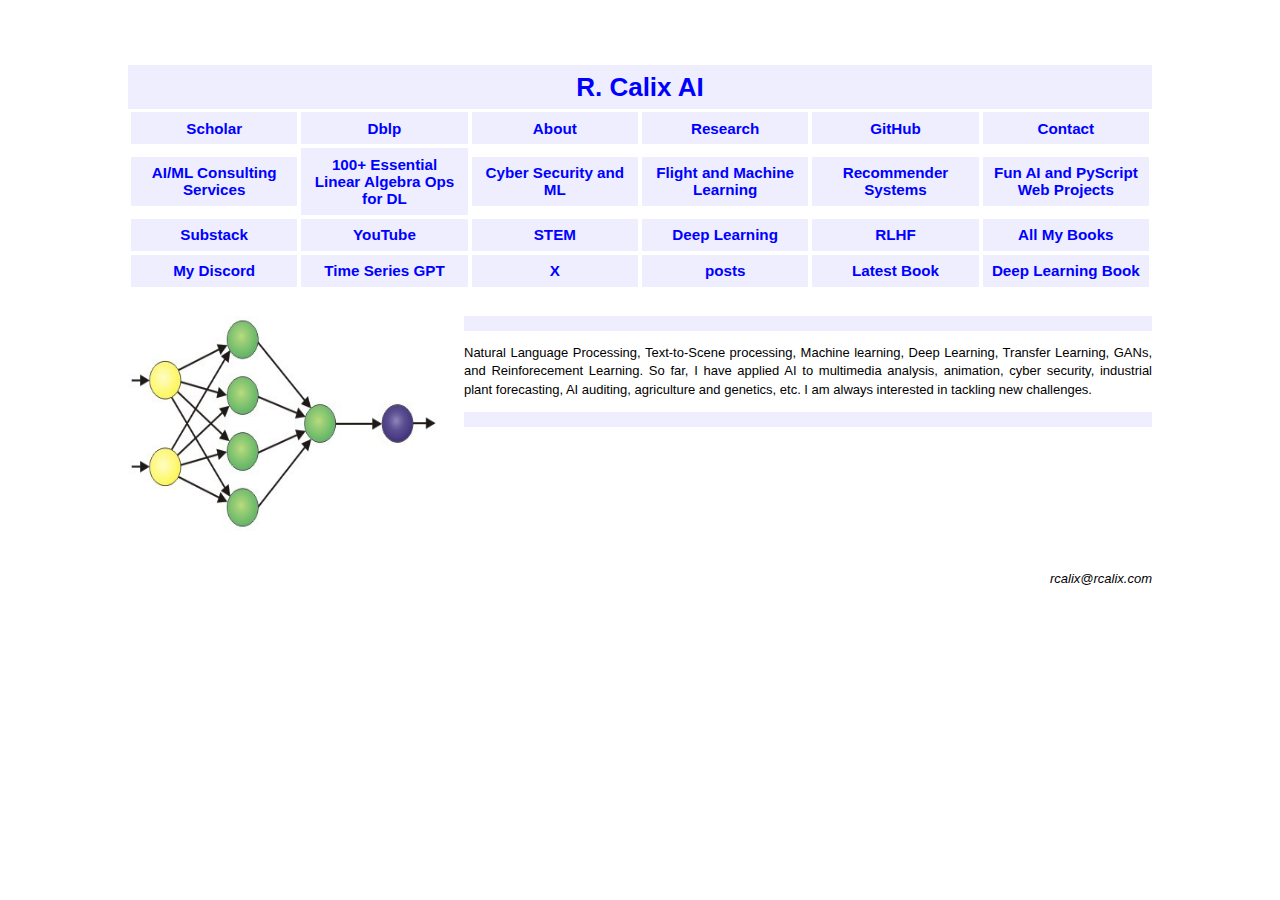
==== index.html @ 0518a7bb "Update index.html" ====
<html>
<head><meta charset="utf-8">
	<link href="styleT.css" rel="stylesheet" type="text/css" />
	<title>RCalix AI</title>
</head>
<body><!-- - - - - - - - - - - - - - - - - - - - - - - - - - - - - - - - - - - -->
	<h1><center><a href="https://www.rcalix.com">R. Calix AI</a></center></h1>

<table id="nav">
	<tbody>
		<tr>
			<td>
			<h3><a href="https://scholar.google.com/citations?hl=en&user=TiKVs6AAAAAJ">Scholar</a></h3>
			</td>
			<td>
			<h3><a href="https://dblp.org/pers/hd/c/Calix:Ricardo_A=">Dblp</a></h3>
			</td>
			
			<td>
			<h3><a href="https://www.linkedin.com/in/ricardo-calix-phd">About</a></h3>
			</td>
			<td>
                          <h3><a href="https://github.com/rcalix1/ResearchPage#readme">Research</a></h3>
				
			</td>
			<td>
			<h3><a href="https://github.com/rcalix1">GitHub</a></h3>
			</td>
			<td>
			<h3><a href="https://rcalix1.github.io/RCalixAI/contact.html">Contact</a></h3>
			</td>
		</tr>
		<tr>
			<td>
			<h3><a href="https://rcalix1.github.io/RCalixAI/contact.html"> AI/ML Consulting Services</a></h3>
		
			</td>
			<td>
			<h3><a href="https://github.com/rcalix1/100PlusEssentialLinearAlgebraOperationsForDeepLearning">100+ Essential Linear Algebra
			       Ops for DL </a> </h3>
			
			</td>
			
			
			 <td>
			<h3><a href="https://rcalix1.github.io/CyberSecurityAndMachineLearning/FirstEdition/index.html">Cyber Security and ML</a> </h3>
			
			</td>
			<td>
			<h3><a href="https://github.com/rcalix1/FlyAI-TK">Flight and Machine Learning</a></h3>
			</td>
			<td>
			 <h3><a href="https://www.galacticbackwater.com/theAIhub/index.html">Recommender Systems</a></h3>
			</td>
			<td>
			      <h3><a href="https://rcalix1.github.io/Build-Fun-AI-Projects-that-Run-on-the-Web/"> Fun AI and PyScript Web Projects </a></h3>
			</td>
			
		</tr>
		<tr>
			
			<td>
			     <h3><a href="https://ricardocalix.substack.com">Substack</a></h3>
			</td>
			<td>
			<h3><a href="https://www.youtube.com/channel/UCKRgi-HJDEq0a3nhlG2nQvg">YouTube</a></h3>
			</td>
                        <td>
			        <h3><a href="https://rcalix1.github.io/STEM/">STEM</a></h3>
			</td>
			<td>
			  <h3><a href="https://rcalix1.github.io/DeepLearningAlgorithms/SecondEdition/index.html">Deep Learning</a></h3>
			</td>

                        <td>
				
				   <h3><a href="https://github.com/rcalix1/RLHF">  RLHF </a></h3>
			</td>
                        
			<td>
		        <h3><a href="https://www.amazon.com/s?i=stripbooks&amp;rh=p_27%3ARicardo+A+Calix&amp;s=relevancerank&amp;text=Ricardo+A+Calix&amp;ref=dp_byline_sr_book_1">All My Books</a></h3>
			
			</td>
		</tr>
		
		<tr>
			
			<td>
			     <h3><a href="https://discord.gg/hfyNnuv4">My Discord</a></h3>
			</td>
			<td>
			<h3><a href="https://github.com/rcalix1/TimeSeriesAnalysis">Time Series GPT</a></h3>
			</td>
                        <td>
			        <h3><a href="https://x.com/rcalix156459">X</a></h3>
			</td>
			<td>
			  <h3><a href="https://www.linkedin.com/in/ricardo-calix-phd/recent-activity/all/">posts</a></h3>
			</td>
			<td>
			        <h3><a href="https://www.amazon.com/Essential-Linear-Algebra-Operations-Learning/dp/B0D5WJLQ8F/ref=sr_1_1?dib=eyJ2IjoiMSJ9.NIugvsoxaGVnAH9Zo95mJgz5Ruup19fJ-aVBJqKn5pds8vlbAI3XgXTCtY5RHSc_-FHWoOfECppJsxsVvgNxPk0wtfcGAaJf-uLzY30e6uI7kx5wmho0_JFa2jMvnHs_.CjOcc2k3tqzYtdz5u-HX2XVBaWgG4s19yxQZFdODyg0&dib_tag=se&qid=1723319123&refinements=p_27%3ARicardo+A+Calix&s=books&sr=1-1&text=Ricardo+A+Calix">Latest Book</a></h3>
			</td>
			<td>
			  <h3><a href="https://www.amazon.com/Deep-Learning-Algorithms-PyTorch-GPTs/dp/B0CQYLGVYD/ref=sr_1_3?dib=eyJ2IjoiMSJ9.NIugvsoxaGVnAH9Zo95mJgz5Ruup19fJ-aVBJqKn5pds8vlbAI3XgXTCtY5RHSc_-FHWoOfECppJsxsVvgNxPk0wtfcGAaJf-uLzY30e6uI7kx5wmho0_JFa2jMvnHs_.CjOcc2k3tqzYtdz5u-HX2XVBaWgG4s19yxQZFdODyg0&dib_tag=se&qid=1723319123&refinements=p_27%3ARicardo+A+Calix&s=books&sr=1-3&text=Ricardo+A+Calix">Deep Learning Book</a></h3>
			</td>

                       
                        
			
		</tr>
			
		
		
	</tbody>
</table>
<!-- - - - - - - - - - - - - - - - - - - - - - - - - - - - - - - - - - - -->






<div class="item">
<div class="pic"><img src="images/ann.jpg" style="border-width: 0px; border-style: solid; width: 311px; height: 215px;" /></div>

<div class="txt">
<h3><a href="" name=""></a></h3>

<p><em></em></p>
<p>Natural Language Processing, Text-to-Scene processing, Machine learning, Deep Learning, Transfer Learning, GANs, and Reinforecement Learning. So far, I have applied AI to 
	multimedia analysis, animation, cyber security, industrial plant forecasting, AI auditing, agriculture and genetics, etc. I am always interested in tackling 
	new challenges. </p>
	
<h3><a href="" name=""></a></h3>
</div>
</div>





<!------------------------------------------------------------------------>

<hr />
<p style="text-align:right"><i>rcalix@rcalix.com </i></p>
</div>
</body>
</html>
---- styleT.css ----
/*---------------------------------------------------------------------------*/

a:link    { color:#0000FF; text-decoration: none; }
a:visited { color:#2200AA; text-decoration: none; }
a:hover   { color:#AA0000; text-decoration: underline; }
a:active  { color:#FF0000; text-decoration: underline; }

body {
    margin-left:   10%;
    margin-right:  10%;
    margin-top:    5em;
    margin-bottom: 5em;
    font-family: "Lucida Grande", "Verdana", "Arial", sans-serif;
    font-size: small;
    line-height: 140%;
}

table {
    font-size: small;
}

hr {
    clear: both;
    border-style: none;
}

p {
    text-align: justify;
}

code, pre {
  font-family: "Lucida Sans Typewriter", "Courier New", monospace;
}

/*---------------------------------------------------------------------------*/

h1, h2, h3, h4, h5 {
    margin:  0px;
    padding: 0.5em;
    background-color: #EEF;
}

h1 {
    clear: both;
}

/*---------------------------------------------------------------------------*/
/* Lists of items each with a picture and text                               */

div.item {
    clear: both;
}

div.pic {
    float: left;
    width: 320px;
    margin-bottom: 2em;
}

div.txt {
    margin-left: 336px;
}

/*---------------------------------------------------------------------------*/
/* Navigation table                                                          */

#nav {
    clear: both;
    width: 100%;
    margin-bottom: 2em;
}

#nav td {
    text-align: center;
    width: 13%;
}

/*---------------------------------------------------------------------------*/
/* Calender table                                                            */

table.calendar {
  margin-left:  auto;
  margin-right: auto;
}

td.lec {
  width:  8em;
  height: 8em;
  border-color: white;
  border-width: 2px;
  border-style: solid;
  vertical-align: top;
  background: #CFC;
}

td.fin {
  width:  8em;
  height: 8em;
  border-color: white;
  border-width: 2px;
  border-style: solid;
  vertical-align: top;
  background: #FFC;
}

td.hol {
  width:  8em;
  height: 8em;
  border-color: white;
  border-width: 2px;
  border-style: solid;
  vertical-align: top;
  color:      #FFF;
  background: #FCC;
}

td.off {
  width:  8em;
  height: 8em;
  border-color: white;
  border-width: 2px;
  border-style: solid;
  vertical-align: top;
  color:      #FFF;
  background: #DDD;
}

.center {
    display: block;
    margin-left: auto;
    margin-right: auto;
    width: 50%;
}
/*---------------------------------------------------------------------------*/
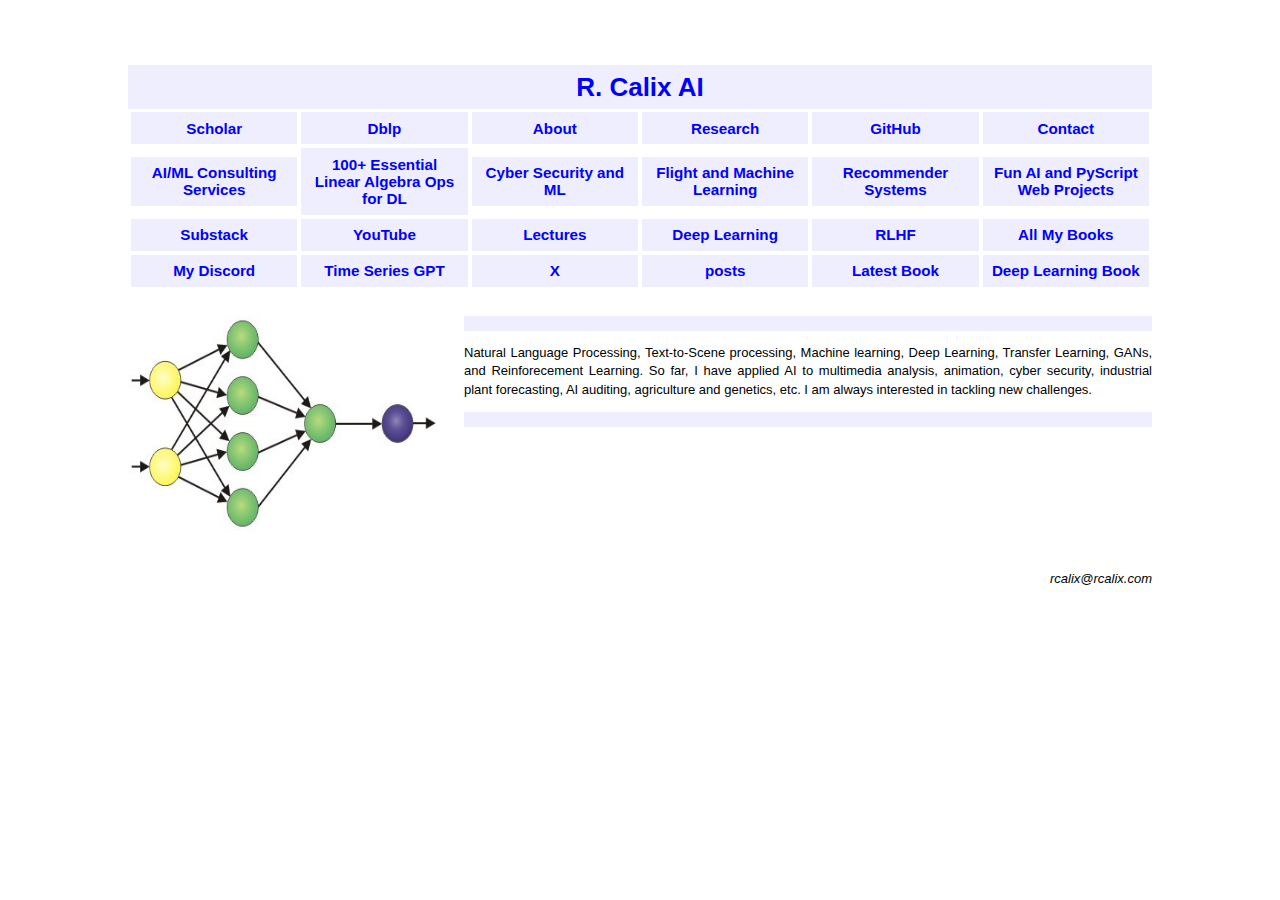
==== commit 0e931766: "Update index.html" ====
--- a/index.html
+++ b/index.html
@@ -67,7 +67,7 @@
 			<h3><a href="https://www.youtube.com/channel/UCKRgi-HJDEq0a3nhlG2nQvg">YouTube</a></h3>
 			</td>
                         <td>
-			        <h3><a href="https://rcalix1.github.io/STEM/">STEM</a></h3>
+			        <h3><a href="https://rcalix1.github.io/STEM/">Lectures</a></h3>
 			</td>
 			<td>
 			  <h3><a href="https://rcalix1.github.io/DeepLearningAlgorithms/SecondEdition/index.html">Deep Learning</a></h3>
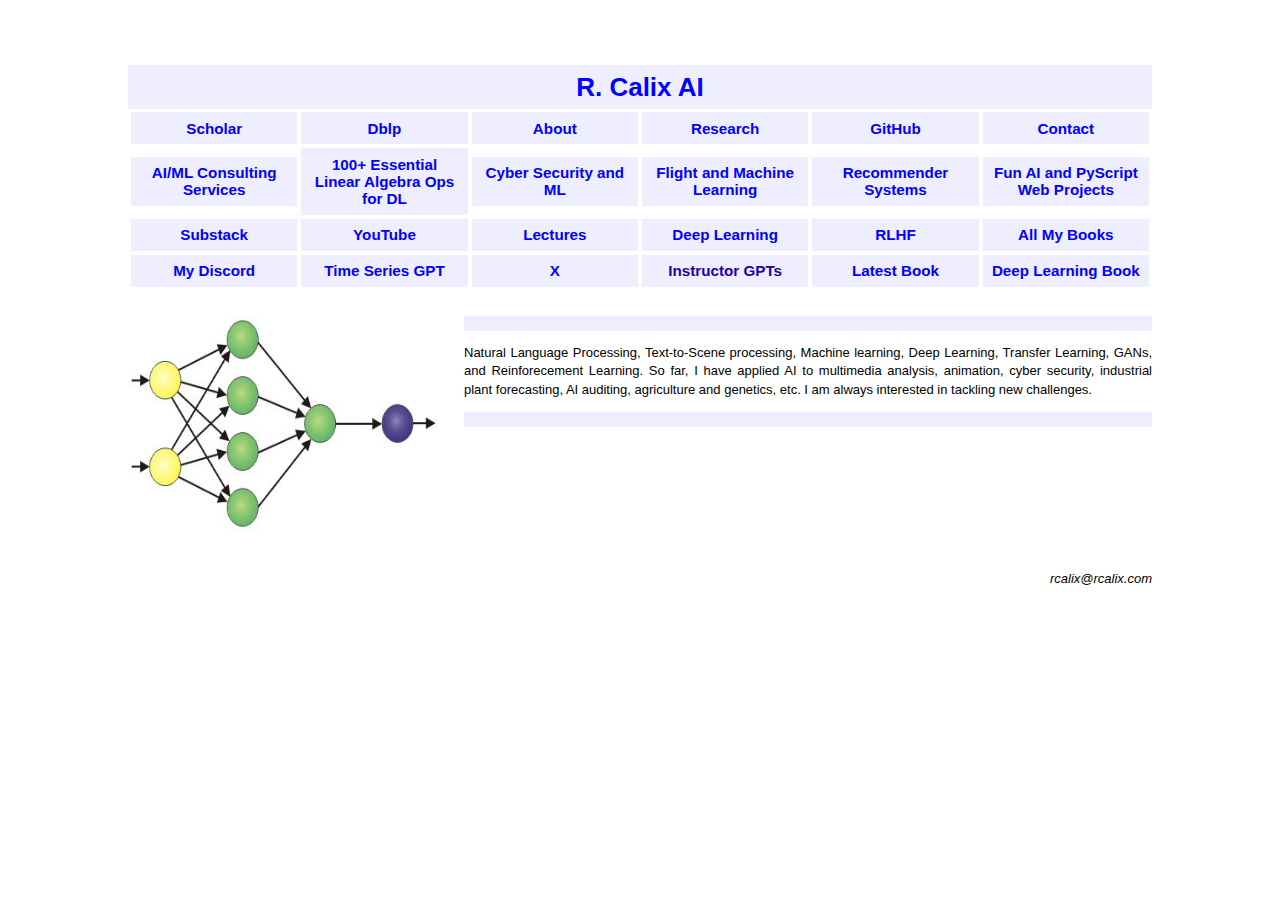
==== commit a2f5bff7: "Update index.html" ====
--- a/index.html
+++ b/index.html
@@ -96,7 +96,7 @@
 			        <h3><a href="https://x.com/rcalix156459">X</a></h3>
 			</td>
 			<td>
-			  <h3><a href="https://www.linkedin.com/in/ricardo-calix-phd/recent-activity/all/">posts</a></h3>
+			  <h3><a href="">Instructor GPTs</a></h3>
 			</td>
 			<td>
 			        <h3><a href="https://www.amazon.com/Essential-Linear-Algebra-Operations-Learning/dp/B0D5WJLQ8F/ref=sr_1_1?dib=eyJ2IjoiMSJ9.NIugvsoxaGVnAH9Zo95mJgz5Ruup19fJ-aVBJqKn5pds8vlbAI3XgXTCtY5RHSc_-FHWoOfECppJsxsVvgNxPk0wtfcGAaJf-uLzY30e6uI7kx5wmho0_JFa2jMvnHs_.CjOcc2k3tqzYtdz5u-HX2XVBaWgG4s19yxQZFdODyg0&dib_tag=se&qid=1723319123&refinements=p_27%3ARicardo+A+Calix&s=books&sr=1-1&text=Ricardo+A+Calix">Latest Book</a></h3>
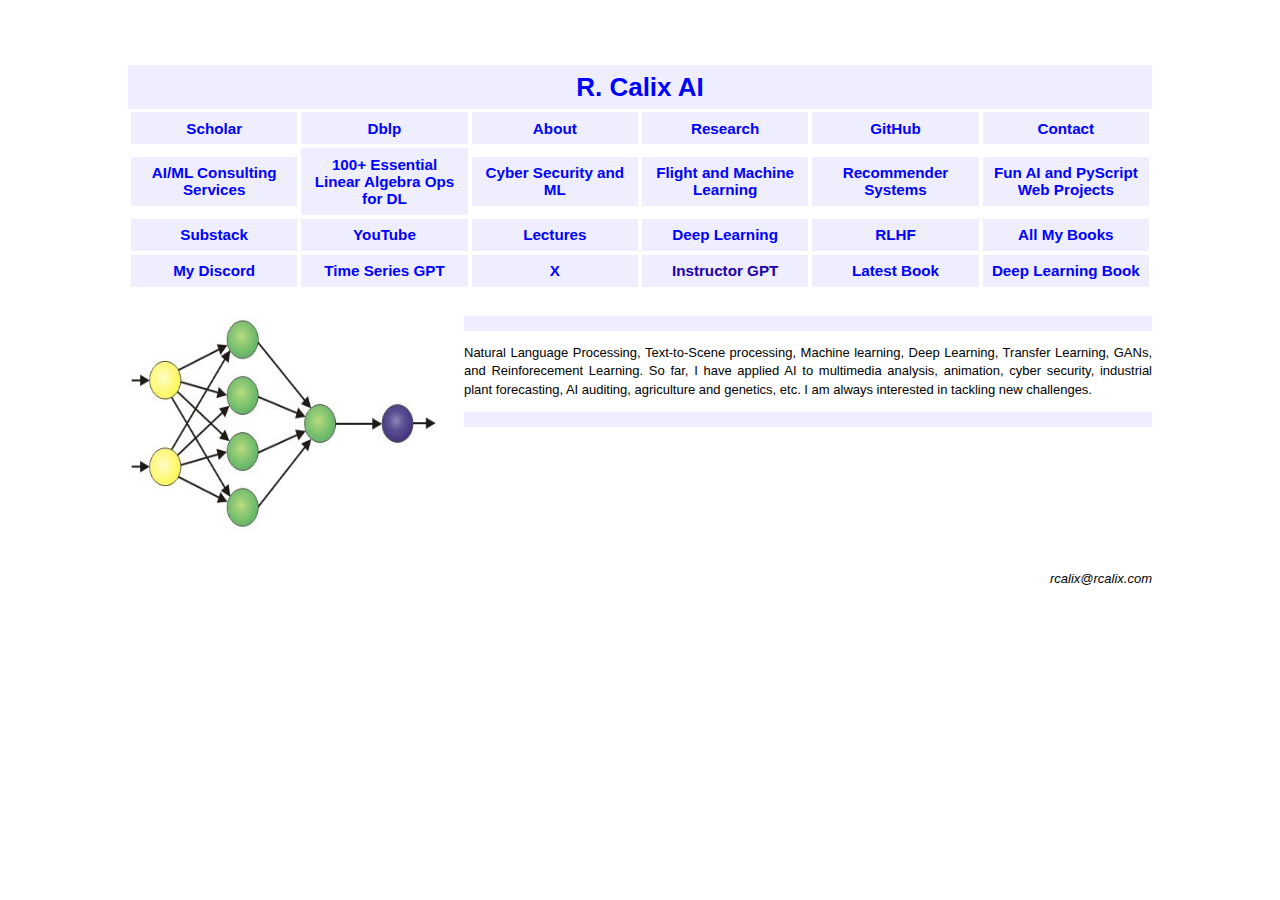
==== commit 5a572646: "Update index.html" ====
--- a/index.html
+++ b/index.html
@@ -96,7 +96,7 @@
 			        <h3><a href="https://x.com/rcalix156459">X</a></h3>
 			</td>
 			<td>
-			  <h3><a href="">Instructor GPTs</a></h3>
+			  <h3><a href="">Instructor GPT</a></h3>
 			</td>
 			<td>
 			        <h3><a href="https://www.amazon.com/Essential-Linear-Algebra-Operations-Learning/dp/B0D5WJLQ8F/ref=sr_1_1?dib=eyJ2IjoiMSJ9.NIugvsoxaGVnAH9Zo95mJgz5Ruup19fJ-aVBJqKn5pds8vlbAI3XgXTCtY5RHSc_-FHWoOfECppJsxsVvgNxPk0wtfcGAaJf-uLzY30e6uI7kx5wmho0_JFa2jMvnHs_.CjOcc2k3tqzYtdz5u-HX2XVBaWgG4s19yxQZFdODyg0&dib_tag=se&qid=1723319123&refinements=p_27%3ARicardo+A+Calix&s=books&sr=1-1&text=Ricardo+A+Calix">Latest Book</a></h3>
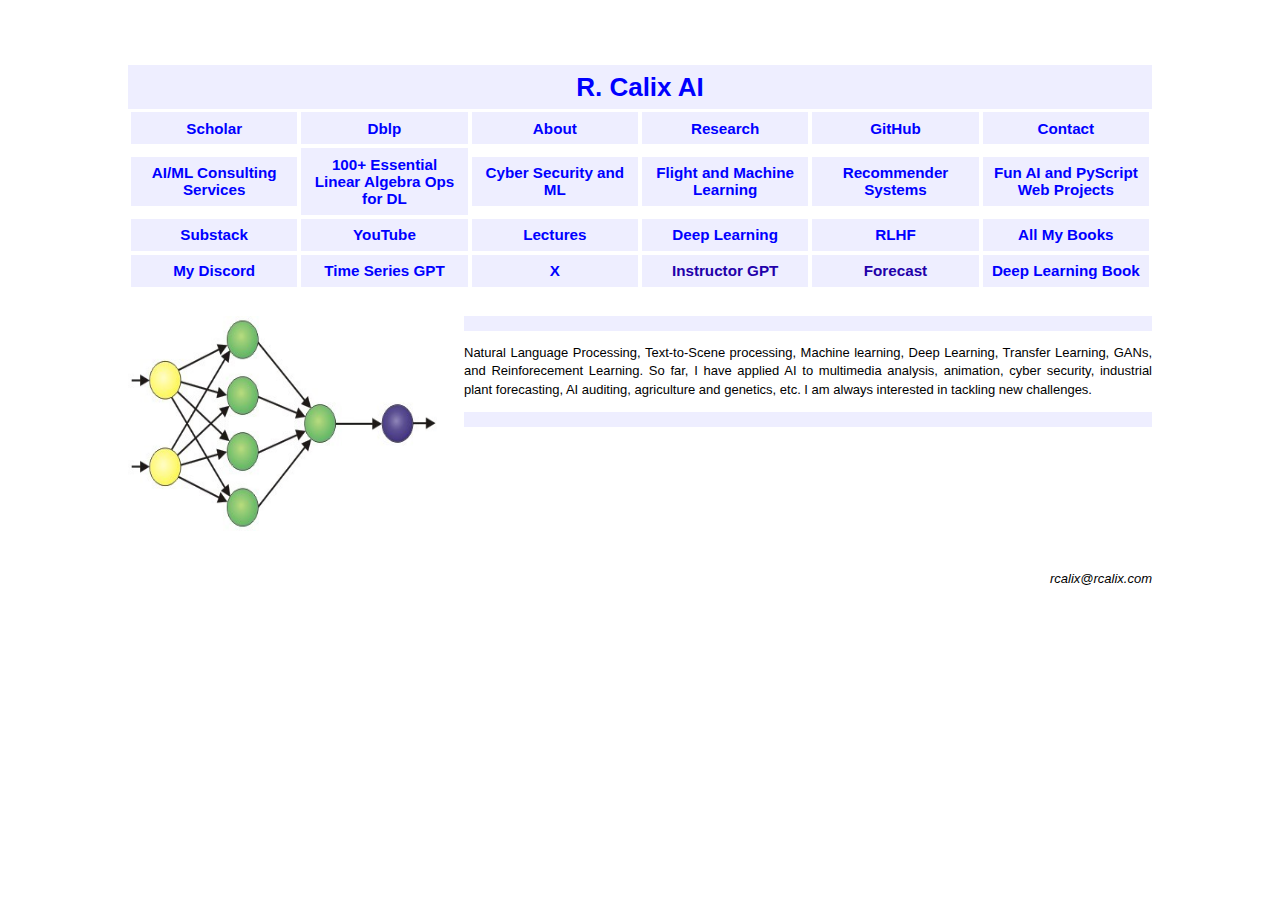
==== commit 12dc88a9: "Update index.html" ====
--- a/index.html
+++ b/index.html
@@ -99,7 +99,7 @@
 			  <h3><a href="">Instructor GPT</a></h3>
 			</td>
 			<td>
-			        <h3><a href="https://www.amazon.com/Essential-Linear-Algebra-Operations-Learning/dp/B0D5WJLQ8F/ref=sr_1_1?dib=eyJ2IjoiMSJ9.NIugvsoxaGVnAH9Zo95mJgz5Ruup19fJ-aVBJqKn5pds8vlbAI3XgXTCtY5RHSc_-FHWoOfECppJsxsVvgNxPk0wtfcGAaJf-uLzY30e6uI7kx5wmho0_JFa2jMvnHs_.CjOcc2k3tqzYtdz5u-HX2XVBaWgG4s19yxQZFdODyg0&dib_tag=se&qid=1723319123&refinements=p_27%3ARicardo+A+Calix&s=books&sr=1-1&text=Ricardo+A+Calix">Latest Book</a></h3>
+		           <h3><a href="">Forecast</a></h3>
 			</td>
 			<td>
 			  <h3><a href="https://www.amazon.com/Deep-Learning-Algorithms-PyTorch-GPTs/dp/B0CQYLGVYD/ref=sr_1_3?dib=eyJ2IjoiMSJ9.NIugvsoxaGVnAH9Zo95mJgz5Ruup19fJ-aVBJqKn5pds8vlbAI3XgXTCtY5RHSc_-FHWoOfECppJsxsVvgNxPk0wtfcGAaJf-uLzY30e6uI7kx5wmho0_JFa2jMvnHs_.CjOcc2k3tqzYtdz5u-HX2XVBaWgG4s19yxQZFdODyg0&dib_tag=se&qid=1723319123&refinements=p_27%3ARicardo+A+Calix&s=books&sr=1-3&text=Ricardo+A+Calix">Deep Learning Book</a></h3>
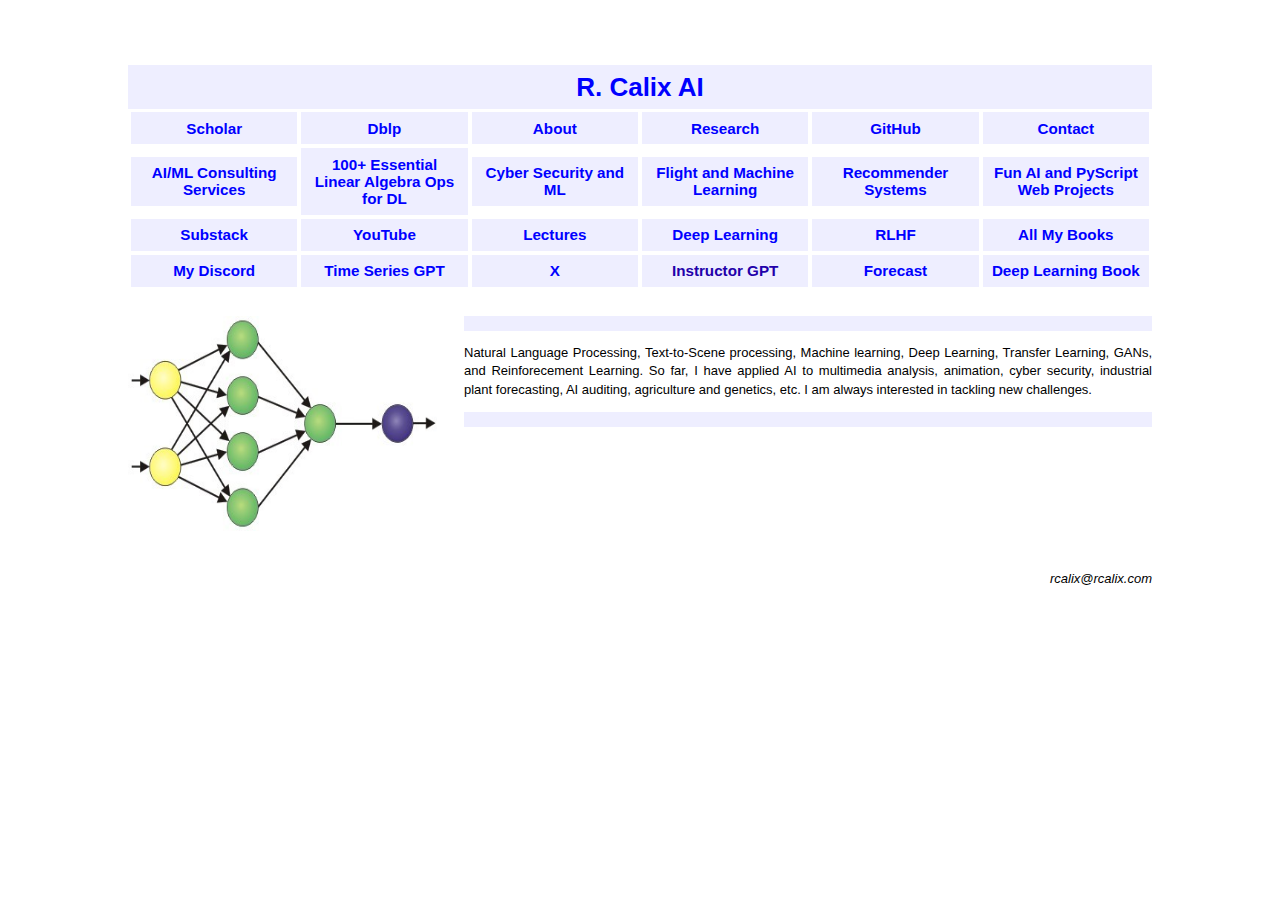
==== commit b5795182: "Update index.html" ====
--- a/index.html
+++ b/index.html
@@ -99,7 +99,7 @@
 			  <h3><a href="">Instructor GPT</a></h3>
 			</td>
 			<td>
-		           <h3><a href="">Forecast</a></h3>
+		                  <h3><a href="https://rcalix1.github.io/RCalixAI/forecast.html">Forecast</a></h3>
 			</td>
 			<td>
 			  <h3><a href="https://www.amazon.com/Deep-Learning-Algorithms-PyTorch-GPTs/dp/B0CQYLGVYD/ref=sr_1_3?dib=eyJ2IjoiMSJ9.NIugvsoxaGVnAH9Zo95mJgz5Ruup19fJ-aVBJqKn5pds8vlbAI3XgXTCtY5RHSc_-FHWoOfECppJsxsVvgNxPk0wtfcGAaJf-uLzY30e6uI7kx5wmho0_JFa2jMvnHs_.CjOcc2k3tqzYtdz5u-HX2XVBaWgG4s19yxQZFdODyg0&dib_tag=se&qid=1723319123&refinements=p_27%3ARicardo+A+Calix&s=books&sr=1-3&text=Ricardo+A+Calix">Deep Learning Book</a></h3>
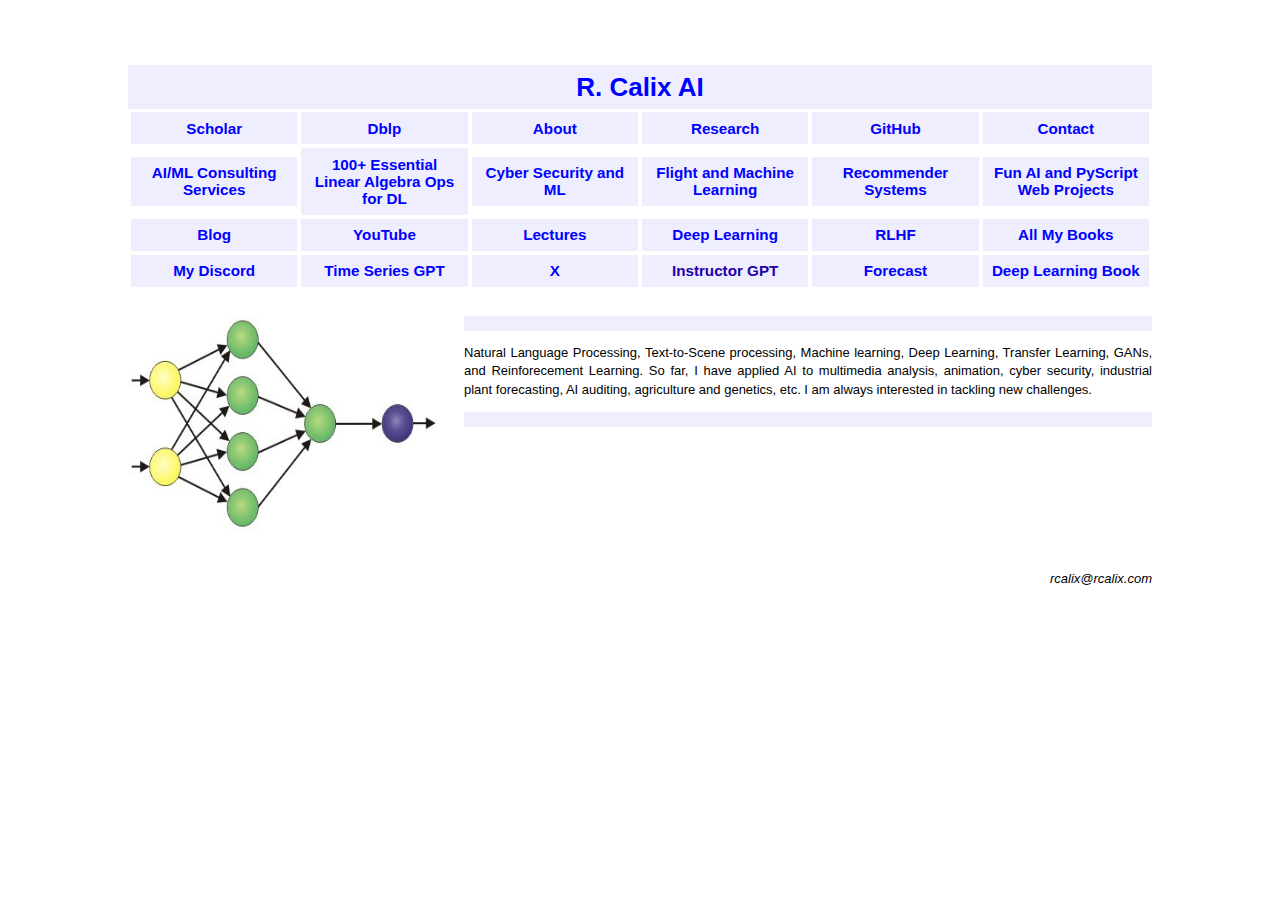
==== commit 93545719: "Update index.html" ====
--- a/index.html
+++ b/index.html
@@ -61,7 +61,7 @@
 		<tr>
 			
 			<td>
-			     <h3><a href="https://ricardocalix.substack.com">Substack</a></h3>
+			     <h3><a href="https://www.youtube.com/@ricardocalix188/community">Blog</a></h3>
 			</td>
 			<td>
 			<h3><a href="https://www.youtube.com/channel/UCKRgi-HJDEq0a3nhlG2nQvg">YouTube</a></h3>
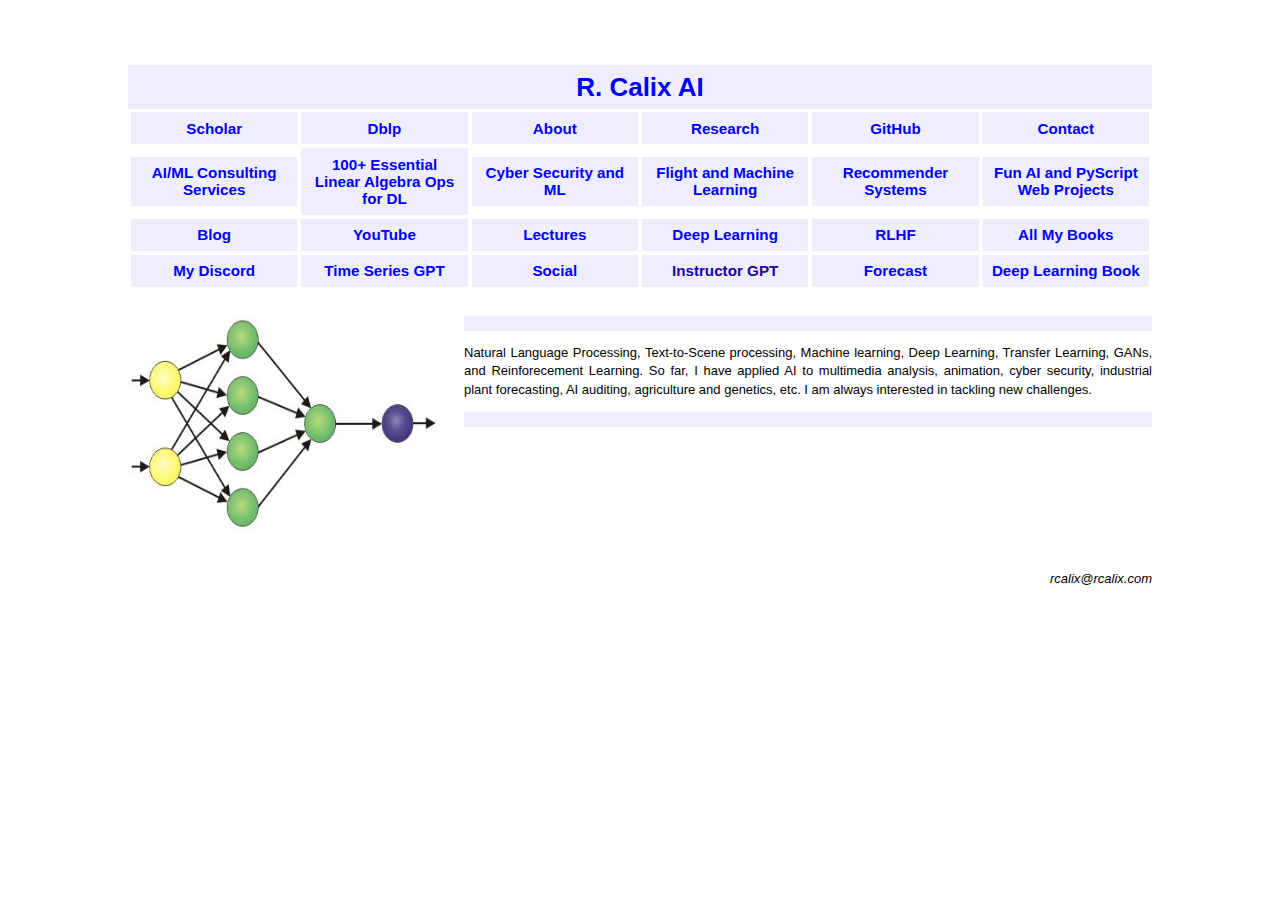
==== commit 2814f0fe: "Update index.html" ====
--- a/index.html
+++ b/index.html
@@ -93,7 +93,7 @@
 			<h3><a href="https://github.com/rcalix1/TimeSeriesAnalysis">Time Series GPT</a></h3>
 			</td>
                         <td>
-			        <h3><a href="https://x.com/rcalix156459">X</a></h3>
+			        <h3><a href="https://bsky.app/profile/ricardocalix.com">Social</a></h3>
 			</td>
 			<td>
 			  <h3><a href="">Instructor GPT</a></h3>
